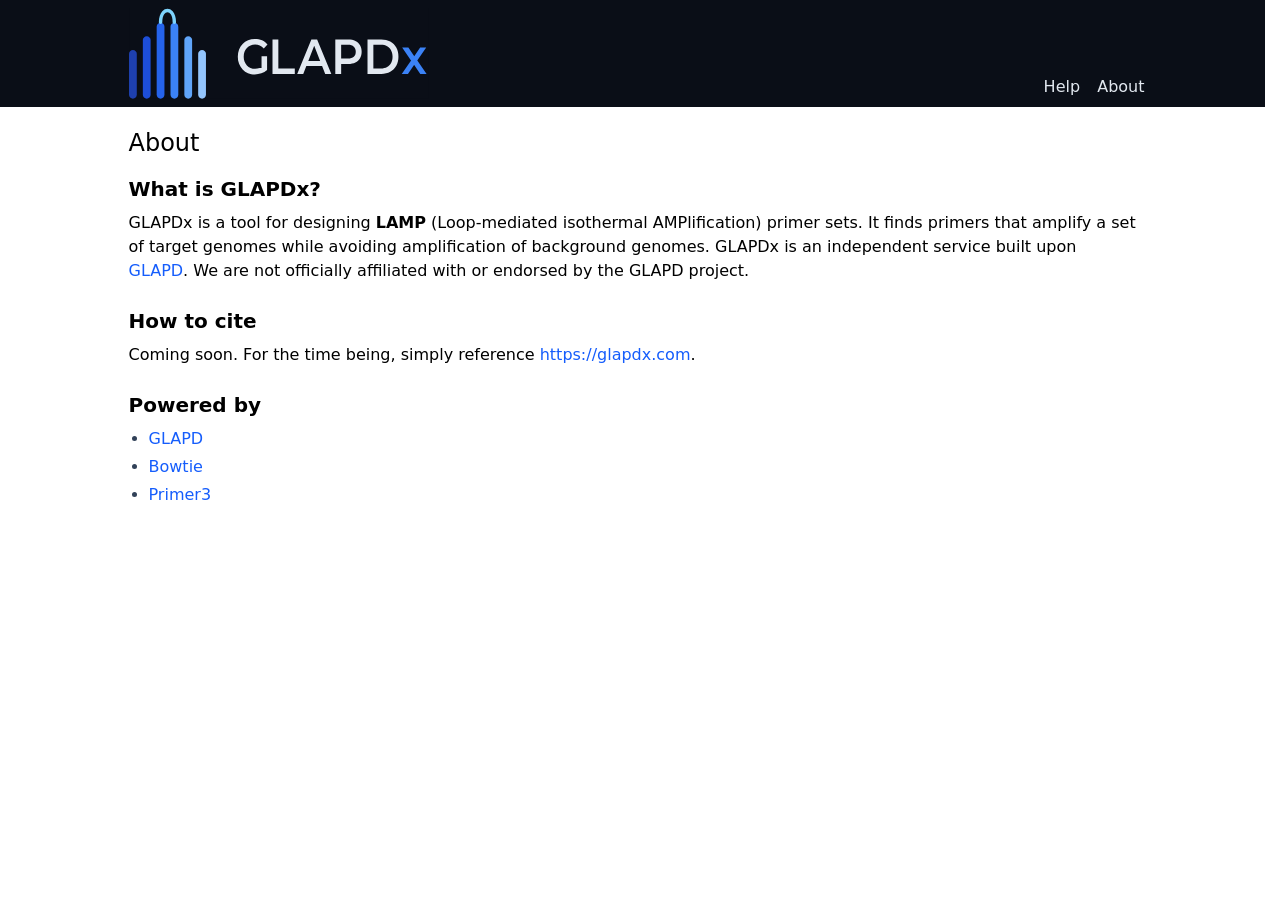
==== about/index.html @ 03a79ee1 "Update" ====
<!doctype html>
<html lang="en">
    <head>
        <title>GLAPDx</title>
        <meta charset="utf-8" />
        <link rel="icon" href="../favicon.svg" type="image/svg+xml" />
        <meta name="viewport" content="width=device-width, initial-scale=1" />
        <link href="../_app/immutable/entry/start.AS2qALRn.js" rel="modulepreload">
		<link href="../_app/immutable/chunks/D5ZZot6w.js" rel="modulepreload">
		<link href="../_app/immutable/chunks/Dn3rSLsj.js" rel="modulepreload">
		<link href="../_app/immutable/entry/app.fi0x0Rt_.js" rel="modulepreload">
		<link href="../_app/immutable/chunks/CHncfsjL.js" rel="modulepreload">
		<link href="../_app/immutable/chunks/D1hYfEew.js" rel="modulepreload">
		<link href="../_app/immutable/nodes/0.C8TP_7R5.js" rel="modulepreload">
		<link href="../_app/immutable/chunks/DZz2CIcT.js" rel="modulepreload">
		<link href="../_app/immutable/nodes/3.8y_vcL41.js" rel="modulepreload">
		<link href="../_app/immutable/chunks/B4yLYE9n.js" rel="modulepreload">
		
		<link href="../_app/immutable/assets/0.tGfI-0QZ.css" rel="stylesheet">
    </head>
    <body data-sveltekit-preload-data="hover">
        <div style="display: contents"><!--[--><!--[0--><!--[--><div class="bg-logo-bg text-logo-text p-2"><div class="m-auto flex max-w-5xl items-end"><a href="../" class="ml-2 flex-1 text-3xl"><img src="/logo.svg" alt="GLAPDx logo" width="300"/></a> <a href="../help" class="flex-none pr-3 hover:underline">Help</a>   <a href="../about" class="flex-none hover:underline">About</a></div></div> <div class="m-auto max-w-5xl p-2"><!--[--><h2 class="mb-4 pt-3 text-2xl">About</h2> <div class="prose max-w-none space-y-6"><section><h3 class="mb-2 text-xl font-semibold">What is GLAPDx?</h3> <p>GLAPDx is a tool for designing <strong>LAMP</strong> (Loop-mediated isothermal AMPlification) primer sets.
            It finds primers that amplify a set of target genomes while avoiding amplification of background genomes.
            GLAPDx is an independent service built upon <a href="https://cgm.sjtu.edu.cn/GLAPD/" class="text-blue-600 hover:underline" target="_blank" rel="noopener noreferrer">GLAPD</a>. We are not officially affiliated with or endorsed by the GLAPD project.</p></section> <section><h3 class="mb-2 text-xl font-semibold">How to cite</h3> <p>Coming soon. For the time being, simply reference <a href="https://glapdx.com" class="text-blue-600 hover:underline">https://glapdx.com</a>.</p></section> <section><h3 class="mb-2 text-xl font-semibold">Powered by</h3> <ul class="mt-2 list-disc space-y-1 pl-5 text-slate-700"><li><a href="https://cgm.sjtu.edu.cn/GLAPD/" class="text-blue-600 hover:underline" target="_blank" rel="noopener noreferrer">GLAPD</a></li> <li><a href="https://bowtie-bio.sourceforge.net" class="text-blue-600 hover:underline" target="_blank" rel="noopener noreferrer">Bowtie</a></li> <li><a href="https://primer3.org" class="text-blue-600 hover:underline" target="_blank" rel="noopener noreferrer">Primer3</a></li></ul></section></div><!--]--><!----></div><!--]--><!--]--> <!--[-1--><!--]--><!--]-->
			
			<script>
				{
					__sveltekit_1rs4zjs = {
						base: new URL("..", location).pathname.slice(0, -1)
					};

					const element = document.currentScript.parentElement;

					Promise.all([
						import("../_app/immutable/entry/start.AS2qALRn.js"),
						import("../_app/immutable/entry/app.fi0x0Rt_.js")
					]).then(([kit, app]) => {
						kit.start(app, element, {
							node_ids: [0, 3],
							data: [null,null],
							form: null,
							error: null
						});
					});
				}
			</script>
		</div>
    </body>
</html>
---- _app/immutable/assets/0.tGfI-0QZ.css ----
/*! tailwindcss v4.3.0 | MIT License | https://tailwindcss.com */
@layer properties{@supports (((-webkit-hyphens:none)) and (not (margin-trim:inline))) or ((-moz-orient:inline) and (not (color:rgb(from red r g b)))){*,:before,:after,::backdrop{--tw-rotate-x:initial;--tw-rotate-y:initial;--tw-rotate-z:initial;--tw-skew-x:initial;--tw-skew-y:initial;--tw-space-y-reverse:0;--tw-divide-y-reverse:0;--tw-border-style:solid;--tw-leading:initial;--tw-font-weight:initial;--tw-tracking:initial;--tw-ordinal:initial;--tw-slashed-zero:initial;--tw-numeric-figure:initial;--tw-numeric-spacing:initial;--tw-numeric-fraction:initial;--tw-shadow:0 0 #0000;--tw-shadow-color:initial;--tw-shadow-alpha:100%;--tw-inset-shadow:0 0 #0000;--tw-inset-shadow-color:initial;--tw-inset-shadow-alpha:100%;--tw-ring-color:initial;--tw-ring-shadow:0 0 #0000;--tw-inset-ring-color:initial;--tw-inset-ring-shadow:0 0 #0000;--tw-ring-inset:initial;--tw-ring-offset-width:0px;--tw-ring-offset-color:#fff;--tw-ring-offset-shadow:0 0 #0000;--tw-blur:initial;--tw-brightness:initial;--tw-contrast:initial;--tw-grayscale:initial;--tw-hue-rotate:initial;--tw-invert:initial;--tw-opacity:initial;--tw-saturate:initial;--tw-sepia:initial;--tw-drop-shadow:initial;--tw-drop-shadow-color:initial;--tw-drop-shadow-alpha:100%;--tw-drop-shadow-size:initial;--tw-duration:initial}}}@layer theme{:root,:host{--font-sans:ui-sans-serif, system-ui, sans-serif, "Apple Color Emoji", "Segoe UI Emoji", "Segoe UI Symbol", "Noto Color Emoji";--font-mono:ui-monospace, SFMono-Regular, Menlo, Monaco, Consolas, "Liberation Mono", "Courier New", monospace;--color-red-50:oklch(97.1% .013 17.38);--color-red-200:oklch(88.5% .062 18.334);--color-red-300:oklch(80.8% .114 19.571);--color-red-400:oklch(70.4% .191 22.216);--color-red-500:oklch(63.7% .237 25.331);--color-red-600:oklch(57.7% .245 27.325);--color-red-700:oklch(50.5% .213 27.518);--color-red-800:oklch(44.4% .177 26.899);--color-amber-600:oklch(66.6% .179 58.318);--color-amber-700:oklch(55.5% .163 48.998);--color-yellow-50:oklch(98.7% .026 102.212);--color-yellow-200:oklch(94.5% .129 101.54);--color-yellow-300:oklch(90.5% .182 98.111);--color-yellow-500:oklch(79.5% .184 86.047);--color-yellow-600:oklch(68.1% .162 75.834);--color-yellow-700:oklch(55.4% .135 66.442);--color-yellow-800:oklch(47.6% .114 61.907);--color-blue-500:oklch(62.3% .214 259.815);--color-blue-600:oklch(54.6% .245 262.881);--color-blue-700:oklch(48.8% .243 264.376);--color-slate-50:oklch(98.4% .003 247.858);--color-slate-100:oklch(96.8% .007 247.896);--color-slate-200:oklch(92.9% .013 255.508);--color-slate-300:oklch(86.9% .022 252.894);--color-slate-400:oklch(70.4% .04 256.788);--color-slate-500:oklch(55.4% .046 257.417);--color-slate-600:oklch(44.6% .043 257.281);--color-slate-700:oklch(37.2% .044 257.287);--color-slate-800:oklch(27.9% .041 260.031);--color-black:#000;--color-white:#fff;--spacing:.25rem;--container-md:28rem;--container-2xl:42rem;--container-5xl:64rem;--text-xs:.75rem;--text-xs--line-height:calc(1 / .75);--text-sm:.875rem;--text-sm--line-height:calc(1.25 / .875);--text-lg:1.125rem;--text-lg--line-height:calc(1.75 / 1.125);--text-xl:1.25rem;--text-xl--line-height:calc(1.75 / 1.25);--text-2xl:1.5rem;--text-2xl--line-height:calc(2 / 1.5);--text-3xl:1.875rem;--text-3xl--line-height:calc(2.25 / 1.875);--font-weight-normal:400;--font-weight-medium:500;--font-weight-semibold:600;--tracking-wider:.05em;--leading-relaxed:1.625;--radius-sm:.25rem;--radius-lg:.5rem;--animate-spin:spin 1s linear infinite;--default-transition-duration:.15s;--default-transition-timing-function:cubic-bezier(.4, 0, .2, 1);--default-font-family:var(--font-sans);--default-mono-font-family:var(--font-mono);--color-logo-bg:#0a0e17;--color-logo-text:#e2e8f0}}@layer base{*,:after,:before,::backdrop{box-sizing:border-box;border:0 solid;margin:0;padding:0}::file-selector-button{box-sizing:border-box;border:0 solid;margin:0;padding:0}html,:host{-webkit-text-size-adjust:100%;tab-size:4;line-height:1.5;font-family:var(--default-font-family,ui-sans-serif, system-ui, sans-serif, "Apple Color Emoji", "Segoe UI Emoji", "Segoe UI Symbol", "Noto Color Emoji");font-feature-settings:var(--default-font-feature-settings,normal);font-variation-settings:var(--default-font-variation-settings,normal);-webkit-tap-highlight-color:transparent}hr{height:0;color:inherit;border-top-width:1px}abbr:where([title]){-webkit-text-decoration:underline dotted;text-decoration:underline dotted}h1,h2,h3,h4,h5,h6{font-size:inherit;font-weight:inherit}a{color:inherit;-webkit-text-decoration:inherit;-webkit-text-decoration:inherit;-webkit-text-decoration:inherit;-webkit-text-decoration:inherit;text-decoration:inherit}b,strong{font-weight:bolder}code,kbd,samp,pre{font-family:var(--default-mono-font-family,ui-monospace, SFMono-Regular, Menlo, Monaco, Consolas, "Liberation Mono", "Courier New", monospace);font-feature-settings:var(--default-mono-font-feature-settings,normal);font-variation-settings:var(--default-mono-font-variation-settings,normal);font-size:1em}small{font-size:80%}sub,sup{vertical-align:baseline;font-size:75%;line-height:0;position:relative}sub{bottom:-.25em}sup{top:-.5em}table{text-indent:0;border-color:inherit;border-collapse:collapse}:-moz-focusring{outline:auto}progress{vertical-align:baseline}summary{display:list-item}ol,ul,menu{list-style:none}img,svg,video,canvas,audio,iframe,embed,object{vertical-align:middle;display:block}img,video{max-width:100%;height:auto}button,input,select,optgroup,textarea{font:inherit;font-feature-settings:inherit;font-variation-settings:inherit;letter-spacing:inherit;color:inherit;opacity:1;background-color:#0000;border-radius:0}::file-selector-button{font:inherit;font-feature-settings:inherit;font-variation-settings:inherit;letter-spacing:inherit;color:inherit;opacity:1;background-color:#0000;border-radius:0}:where(select:is([multiple],[size])) optgroup{font-weight:bolder}:where(select:is([multiple],[size])) optgroup option{padding-inline-start:20px}::file-selector-button{margin-inline-end:4px}::placeholder{opacity:1}@supports (not ((-webkit-appearance:-apple-pay-button))) or (contain-intrinsic-size:1px){::placeholder{color:currentColor}@supports (color:color-mix(in lab, red, red)){::placeholder{color:color-mix(in oklab, currentcolor 50%, transparent)}}}textarea{resize:vertical}::-webkit-search-decoration{-webkit-appearance:none}::-webkit-date-and-time-value{min-height:1lh;text-align:inherit}::-webkit-datetime-edit{display:inline-flex}::-webkit-datetime-edit-fields-wrapper{padding:0}::-webkit-datetime-edit{padding-block:0}::-webkit-datetime-edit-year-field{padding-block:0}::-webkit-datetime-edit-month-field{padding-block:0}::-webkit-datetime-edit-day-field{padding-block:0}::-webkit-datetime-edit-hour-field{padding-block:0}::-webkit-datetime-edit-minute-field{padding-block:0}::-webkit-datetime-edit-second-field{padding-block:0}::-webkit-datetime-edit-millisecond-field{padding-block:0}::-webkit-datetime-edit-meridiem-field{padding-block:0}::-webkit-calendar-picker-indicator{line-height:1}:-moz-ui-invalid{box-shadow:none}button,input:where([type=button],[type=reset],[type=submit]){appearance:button}::file-selector-button{appearance:button}::-webkit-inner-spin-button{height:auto}::-webkit-outer-spin-button{height:auto}[hidden]:where(:not([hidden=until-found])){display:none!important}}@layer components;@layer utilities{.pointer-events-auto{pointer-events:auto}.pointer-events-none{pointer-events:none}.collapse{visibility:collapse}.visible{visibility:visible}.absolute{position:absolute}.fixed{position:fixed}.relative{position:relative}.static{position:static}.sticky{position:sticky}.inset-0{inset:calc(var(--spacing) * 0)}.top-full{top:100%}.right-0{right:calc(var(--spacing) * 0)}.bottom-full{bottom:100%}.left-0{left:calc(var(--spacing) * 0)}.isolate{isolation:isolate}.z-2{z-index:2}.z-9{z-index:9}.z-40{z-index:40}.z-50{z-index:50}.col-span-full{grid-column:1/-1}.container{width:100%}@media (width>=40rem){.container{max-width:40rem}}@media (width>=48rem){.container{max-width:48rem}}@media (width>=64rem){.container{max-width:64rem}}@media (width>=80rem){.container{max-width:80rem}}@media (width>=96rem){.container{max-width:96rem}}.m-2{margin:calc(var(--spacing) * 2)}.m-5{margin:calc(var(--spacing) * 5)}.m-auto{margin:auto}.my-1{margin-block:calc(var(--spacing) * 1)}.mt-0\.5{margin-top:calc(var(--spacing) * .5)}.mt-1{margin-top:calc(var(--spacing) * 1)}.mt-2{margin-top:calc(var(--spacing) * 2)}.mt-3{margin-top:calc(var(--spacing) * 3)}.mt-4{margin-top:calc(var(--spacing) * 4)}.mt-5{margin-top:calc(var(--spacing) * 5)}.mr-1{margin-right:calc(var(--spacing) * 1)}.mr-3{margin-right:calc(var(--spacing) * 3)}.mb-1{margin-bottom:calc(var(--spacing) * 1)}.mb-2{margin-bottom:calc(var(--spacing) * 2)}.mb-3{margin-bottom:calc(var(--spacing) * 3)}.mb-4{margin-bottom:calc(var(--spacing) * 4)}.ml-0\.5{margin-left:calc(var(--spacing) * .5)}.ml-2{margin-left:calc(var(--spacing) * 2)}.block{display:block}.contents{display:contents}.flex{display:flex}.hidden{display:none}.inline{display:inline}.inline-flex{display:inline-flex}.table{display:table}.aspect-square{aspect-ratio:1}.h-2{height:calc(var(--spacing) * 2)}.h-4{height:calc(var(--spacing) * 4)}.h-full{height:100%}.max-h-80{max-height:calc(var(--spacing) * 80)}.max-h-100{max-height:calc(var(--spacing) * 100)}.max-h-full{max-height:100%}.w-0{width:calc(var(--spacing) * 0)}.w-2{width:calc(var(--spacing) * 2)}.w-7{width:calc(var(--spacing) * 7)}.w-8{width:calc(var(--spacing) * 8)}.w-12{width:calc(var(--spacing) * 12)}.w-56{width:calc(var(--spacing) * 56)}.w-72{width:calc(var(--spacing) * 72)}.w-full{width:100%}.w-max{width:max-content}.max-w-2xl{max-width:var(--container-2xl)}.max-w-5xl{max-width:var(--container-5xl)}.max-w-\[min\(32rem\,96vw\)\]{max-width:min(32rem,96vw)}.max-w-md{max-width:var(--container-md)}.max-w-none{max-width:none}.min-w-0{min-width:calc(var(--spacing) * 0)}.min-w-20{min-width:calc(var(--spacing) * 20)}.min-w-28{min-width:calc(var(--spacing) * 28)}.flex-1{flex:1}.flex-none{flex:none}.shrink-0{flex-shrink:0}.grow{flex-grow:1}.transform{transform:var(--tw-rotate-x,) var(--tw-rotate-y,) var(--tw-rotate-z,) var(--tw-skew-x,) var(--tw-skew-y,)}.animate-spin{animation:var(--animate-spin)}.cursor-not-allowed{cursor:not-allowed}.cursor-pointer{cursor:pointer}.resize{resize:both}.list-disc{list-style-type:disc}.flex-col{flex-direction:column}.flex-wrap{flex-wrap:wrap}.items-baseline{align-items:baseline}.items-center{align-items:center}.items-end{align-items:flex-end}.justify-between{justify-content:space-between}.justify-center{justify-content:center}.justify-end{justify-content:flex-end}.justify-start{justify-content:flex-start}.gap-0\.5{gap:calc(var(--spacing) * .5)}.gap-1{gap:calc(var(--spacing) * 1)}.gap-2{gap:calc(var(--spacing) * 2)}.gap-3{gap:calc(var(--spacing) * 3)}:where(.space-y-1>:not(:last-child)){--tw-space-y-reverse:0;margin-block-start:calc(calc(var(--spacing) * 1) * var(--tw-space-y-reverse));margin-block-end:calc(calc(var(--spacing) * 1) * calc(1 - var(--tw-space-y-reverse)))}:where(.space-y-2>:not(:last-child)){--tw-space-y-reverse:0;margin-block-start:calc(calc(var(--spacing) * 2) * var(--tw-space-y-reverse));margin-block-end:calc(calc(var(--spacing) * 2) * calc(1 - var(--tw-space-y-reverse)))}:where(.space-y-3>:not(:last-child)){--tw-space-y-reverse:0;margin-block-start:calc(calc(var(--spacing) * 3) * var(--tw-space-y-reverse));margin-block-end:calc(calc(var(--spacing) * 3) * calc(1 - var(--tw-space-y-reverse)))}:where(.space-y-4>:not(:last-child)){--tw-space-y-reverse:0;margin-block-start:calc(calc(var(--spacing) * 4) * var(--tw-space-y-reverse));margin-block-end:calc(calc(var(--spacing) * 4) * calc(1 - var(--tw-space-y-reverse)))}:where(.space-y-6>:not(:last-child)){--tw-space-y-reverse:0;margin-block-start:calc(calc(var(--spacing) * 6) * var(--tw-space-y-reverse));margin-block-end:calc(calc(var(--spacing) * 6) * calc(1 - var(--tw-space-y-reverse)))}:where(.divide-y>:not(:last-child)){--tw-divide-y-reverse:0;border-bottom-style:var(--tw-border-style);border-top-style:var(--tw-border-style);border-top-width:calc(1px * var(--tw-divide-y-reverse));border-bottom-width:calc(1px * calc(1 - var(--tw-divide-y-reverse)))}:where(.divide-red-200>:not(:last-child)){border-color:var(--color-red-200)}:where(.divide-yellow-200>:not(:last-child)){border-color:var(--color-yellow-200)}.self-stretch{align-self:stretch}.truncate{text-overflow:ellipsis;white-space:nowrap;overflow:hidden}.overflow-auto{overflow:auto}.overflow-hidden{overflow:hidden}.overscroll-contain{overscroll-behavior:contain}.rounded{border-radius:.25rem}.rounded-full{border-radius:3.40282e38px}.rounded-lg{border-radius:var(--radius-lg)}.rounded-sm{border-radius:var(--radius-sm)}.rounded-l-none{border-top-left-radius:0;border-bottom-left-radius:0}.rounded-r-none{border-top-right-radius:0;border-bottom-right-radius:0}.border{border-style:var(--tw-border-style);border-width:1px}.border-t{border-top-style:var(--tw-border-style);border-top-width:1px}.border-b{border-bottom-style:var(--tw-border-style);border-bottom-width:1px}.border-l-0{border-left-style:var(--tw-border-style);border-left-width:0}.border-red-300{border-color:var(--color-red-300)}.border-slate-100{border-color:var(--color-slate-100)}.border-slate-200{border-color:var(--color-slate-200)}.border-slate-300{border-color:var(--color-slate-300)}.border-yellow-300{border-color:var(--color-yellow-300)}.bg-black\/40{background-color:#0006}@supports (color:color-mix(in lab, red, red)){.bg-black\/40{background-color:color-mix(in oklab, var(--color-black) 40%, transparent)}}.bg-blue-500{background-color:var(--color-blue-500)}.bg-blue-600{background-color:var(--color-blue-600)}.bg-logo-bg{background-color:var(--color-logo-bg)}.bg-red-50{background-color:var(--color-red-50)}.bg-slate-50{background-color:var(--color-slate-50)}.bg-slate-100{background-color:var(--color-slate-100)}.bg-slate-200{background-color:var(--color-slate-200)}.bg-slate-300{background-color:var(--color-slate-300)}.bg-white{background-color:var(--color-white)}.bg-yellow-50{background-color:var(--color-yellow-50)}.stroke-red-500{stroke:var(--color-red-500)}.stroke-slate-400{stroke:var(--color-slate-400)}.stroke-slate-500{stroke:var(--color-slate-500)}.stroke-slate-600{stroke:var(--color-slate-600)}.stroke-yellow-500{stroke:var(--color-yellow-500)}.p-0{padding:calc(var(--spacing) * 0)}.p-1{padding:calc(var(--spacing) * 1)}.p-1\.5{padding:calc(var(--spacing) * 1.5)}.p-2{padding:calc(var(--spacing) * 2)}.p-3{padding:calc(var(--spacing) * 3)}.p-4{padding:calc(var(--spacing) * 4)}.p-5{padding:calc(var(--spacing) * 5)}.p-6{padding:calc(var(--spacing) * 6)}.px-1{padding-inline:calc(var(--spacing) * 1)}.px-1\.5{padding-inline:calc(var(--spacing) * 1.5)}.px-2{padding-inline:calc(var(--spacing) * 2)}.px-3{padding-inline:calc(var(--spacing) * 3)}.px-4{padding-inline:calc(var(--spacing) * 4)}.px-6{padding-inline:calc(var(--spacing) * 6)}.py-0\.5{padding-block:calc(var(--spacing) * .5)}.py-1{padding-block:calc(var(--spacing) * 1)}.py-1\.5{padding-block:calc(var(--spacing) * 1.5)}.py-2{padding-block:calc(var(--spacing) * 2)}.py-2\.5{padding-block:calc(var(--spacing) * 2.5)}.py-3{padding-block:calc(var(--spacing) * 3)}.py-4{padding-block:calc(var(--spacing) * 4)}.pt-1{padding-top:calc(var(--spacing) * 1)}.pt-3{padding-top:calc(var(--spacing) * 3)}.pt-4{padding-top:calc(var(--spacing) * 4)}.pr-1{padding-right:calc(var(--spacing) * 1)}.pr-3{padding-right:calc(var(--spacing) * 3)}.pb-1{padding-bottom:calc(var(--spacing) * 1)}.pl-5{padding-left:calc(var(--spacing) * 5)}.pl-6{padding-left:calc(var(--spacing) * 6)}.pl-9{padding-left:calc(var(--spacing) * 9)}.text-left{text-align:left}.align-middle{vertical-align:middle}.font-mono{font-family:var(--font-mono)}.text-2xl{font-size:var(--text-2xl);line-height:var(--tw-leading,var(--text-2xl--line-height))}.text-3xl{font-size:var(--text-3xl);line-height:var(--tw-leading,var(--text-3xl--line-height))}.text-lg{font-size:var(--text-lg);line-height:var(--tw-leading,var(--text-lg--line-height))}.text-sm{font-size:var(--text-sm);line-height:var(--tw-leading,var(--text-sm--line-height))}.text-xl{font-size:var(--text-xl);line-height:var(--tw-leading,var(--text-xl--line-height))}.text-xs{font-size:var(--text-xs);line-height:var(--tw-leading,var(--text-xs--line-height))}.leading-relaxed{--tw-leading:var(--leading-relaxed);line-height:var(--leading-relaxed)}.font-medium{--tw-font-weight:var(--font-weight-medium);font-weight:var(--font-weight-medium)}.font-normal{--tw-font-weight:var(--font-weight-normal);font-weight:var(--font-weight-normal)}.font-semibold{--tw-font-weight:var(--font-weight-semibold);font-weight:var(--font-weight-semibold)}.tracking-wider{--tw-tracking:var(--tracking-wider);letter-spacing:var(--tracking-wider)}.break-all{word-break:break-all}.text-amber-600{color:var(--color-amber-600)}.text-amber-700{color:var(--color-amber-700)}.text-blue-600{color:var(--color-blue-600)}.text-logo-text{color:var(--color-logo-text)}.text-red-400{color:var(--color-red-400)}.text-red-700{color:var(--color-red-700)}.text-red-800{color:var(--color-red-800)}.text-slate-300{color:var(--color-slate-300)}.text-slate-400{color:var(--color-slate-400)}.text-slate-500{color:var(--color-slate-500)}.text-slate-600{color:var(--color-slate-600)}.text-slate-700{color:var(--color-slate-700)}.text-slate-800{color:var(--color-slate-800)}.text-white{color:var(--color-white)}.text-yellow-500{color:var(--color-yellow-500)}.text-yellow-700{color:var(--color-yellow-700)}.text-yellow-800{color:var(--color-yellow-800)}.lowercase{text-transform:lowercase}.uppercase{text-transform:uppercase}.italic{font-style:italic}.ordinal{--tw-ordinal:ordinal;font-variant-numeric:var(--tw-ordinal,) var(--tw-slashed-zero,) var(--tw-numeric-figure,) var(--tw-numeric-spacing,) var(--tw-numeric-fraction,)}.tabular-nums{--tw-numeric-spacing:tabular-nums;font-variant-numeric:var(--tw-ordinal,) var(--tw-slashed-zero,) var(--tw-numeric-figure,) var(--tw-numeric-spacing,) var(--tw-numeric-fraction,)}.underline{text-decoration-line:underline}.opacity-0{opacity:0}.opacity-100{opacity:1}.shadow{--tw-shadow:0 1px 3px 0 var(--tw-shadow-color,#0000001a), 0 1px 2px -1px var(--tw-shadow-color,#0000001a);box-shadow:var(--tw-inset-shadow), var(--tw-inset-ring-shadow), var(--tw-ring-offset-shadow), var(--tw-ring-shadow), var(--tw-shadow)}.shadow-lg{--tw-shadow:0 10px 15px -3px var(--tw-shadow-color,#0000001a), 0 4px 6px -4px var(--tw-shadow-color,#0000001a);box-shadow:var(--tw-inset-shadow), var(--tw-inset-ring-shadow), var(--tw-ring-offset-shadow), var(--tw-ring-shadow), var(--tw-shadow)}.shadow-xl{--tw-shadow:0 20px 25px -5px var(--tw-shadow-color,#0000001a), 0 8px 10px -6px var(--tw-shadow-color,#0000001a);box-shadow:var(--tw-inset-shadow), var(--tw-inset-ring-shadow), var(--tw-ring-offset-shadow), var(--tw-ring-shadow), var(--tw-shadow)}.invert{--tw-invert:invert(100%);filter:var(--tw-blur,) var(--tw-brightness,) var(--tw-contrast,) var(--tw-grayscale,) var(--tw-hue-rotate,) var(--tw-invert,) var(--tw-saturate,) var(--tw-sepia,) var(--tw-drop-shadow,)}.filter{filter:var(--tw-blur,) var(--tw-brightness,) var(--tw-contrast,) var(--tw-grayscale,) var(--tw-hue-rotate,) var(--tw-invert,) var(--tw-saturate,) var(--tw-sepia,) var(--tw-drop-shadow,)}.transition{transition-property:color,background-color,border-color,outline-color,text-decoration-color,fill,stroke,--tw-gradient-from,--tw-gradient-via,--tw-gradient-to,opacity,box-shadow,transform,translate,scale,rotate,filter,-webkit-backdrop-filter,backdrop-filter,display,content-visibility,overlay,pointer-events;transition-timing-function:var(--tw-ease,var(--default-transition-timing-function));transition-duration:var(--tw-duration,var(--default-transition-duration))}.transition-\[width\]{transition-property:width;transition-timing-function:var(--tw-ease,var(--default-transition-timing-function));transition-duration:var(--tw-duration,var(--default-transition-duration))}.transition-colors{transition-property:color,background-color,border-color,outline-color,text-decoration-color,fill,stroke,--tw-gradient-from,--tw-gradient-via,--tw-gradient-to;transition-timing-function:var(--tw-ease,var(--default-transition-timing-function));transition-duration:var(--tw-duration,var(--default-transition-duration))}.transition-opacity{transition-property:opacity;transition-timing-function:var(--tw-ease,var(--default-transition-timing-function));transition-duration:var(--tw-duration,var(--default-transition-duration))}.duration-150{--tw-duration:.15s;transition-duration:.15s}.duration-300{--tw-duration:.3s;transition-duration:.3s}.select-none{-webkit-user-select:none;user-select:none}@media (hover:hover){.group-hover\:border-slate-500:is(:where(.group):hover *){border-color:var(--color-slate-500)}.group-hover\/help\:pointer-events-auto:is(:where(.group\/help):hover *){pointer-events:auto}.group-hover\/help\:stroke-slate-600:is(:where(.group\/help):hover *){stroke:var(--color-slate-600)}.group-hover\/help\:opacity-100:is(:where(.group\/help):hover *){opacity:1}}.backdrop\:bg-black\/20::backdrop{background-color:#0003}@supports (color:color-mix(in lab, red, red)){.backdrop\:bg-black\/20::backdrop{background-color:color-mix(in oklab, var(--color-black) 20%, transparent)}}.last\:border-0:last-child{border-style:var(--tw-border-style);border-width:0}@media (hover:hover){.hover\:border-slate-400:hover{border-color:var(--color-slate-400)}.hover\:border-slate-500:hover{border-color:var(--color-slate-500)}.hover\:bg-blue-700:hover{background-color:var(--color-blue-700)}.hover\:bg-slate-50:hover{background-color:var(--color-slate-50)}.hover\:bg-slate-100:hover{background-color:var(--color-slate-100)}.hover\:stroke-red-600:hover{stroke:var(--color-red-600)}.hover\:stroke-slate-700:hover{stroke:var(--color-slate-700)}.hover\:stroke-yellow-600:hover{stroke:var(--color-yellow-600)}.hover\:text-slate-700:hover{color:var(--color-slate-700)}.hover\:text-slate-800:hover{color:var(--color-slate-800)}.hover\:no-underline:hover{text-decoration-line:none}.hover\:underline:hover{text-decoration-line:underline}}@media (width>=40rem){.sm\:mt-0{margin-top:calc(var(--spacing) * 0)}.sm\:grid{display:grid}.sm\:grid-cols-\[auto_1fr\]{grid-template-columns:auto 1fr}.sm\:gap-x-6{column-gap:calc(var(--spacing) * 6)}.sm\:gap-y-1\.5{row-gap:calc(var(--spacing) * 1.5)}.sm\:text-sm{font-size:var(--text-sm);line-height:var(--tw-leading,var(--text-sm--line-height))}.sm\:text-slate-500{color:var(--color-slate-500)}}}html{scrollbar-gutter:stable}dialog[open]{max-height:90vh;overflow:auto;width:80rem!important;margin:0!important;position:fixed!important;top:50%!important;left:50%!important;transform:translate(-50%,-50%)!important}dialog::backdrop{background:#0006}@property --tw-rotate-x{syntax:"*";inherits:false}@property --tw-rotate-y{syntax:"*";inherits:false}@property --tw-rotate-z{syntax:"*";inherits:false}@property --tw-skew-x{syntax:"*";inherits:false}@property --tw-skew-y{syntax:"*";inherits:false}@property --tw-space-y-reverse{syntax:"*";inherits:false;initial-value:0}@property --tw-divide-y-reverse{syntax:"*";inherits:false;initial-value:0}@property --tw-border-style{syntax:"*";inherits:false;initial-value:solid}@property --tw-leading{syntax:"*";inherits:false}@property --tw-font-weight{syntax:"*";inherits:false}@property --tw-tracking{syntax:"*";inherits:false}@property --tw-ordinal{syntax:"*";inherits:false}@property --tw-slashed-zero{syntax:"*";inherits:false}@property --tw-numeric-figure{syntax:"*";inherits:false}@property --tw-numeric-spacing{syntax:"*";inherits:false}@property --tw-numeric-fraction{syntax:"*";inherits:false}@property --tw-shadow{syntax:"*";inherits:false;initial-value:0 0 #0000}@property --tw-shadow-color{syntax:"*";inherits:false}@property --tw-shadow-alpha{syntax:"<percentage>";inherits:false;initial-value:100%}@property --tw-inset-shadow{syntax:"*";inherits:false;initial-value:0 0 #0000}@property --tw-inset-shadow-color{syntax:"*";inherits:false}@property --tw-inset-shadow-alpha{syntax:"<percentage>";inherits:false;initial-value:100%}@property --tw-ring-color{syntax:"*";inherits:false}@property --tw-ring-shadow{syntax:"*";inherits:false;initial-value:0 0 #0000}@property --tw-inset-ring-color{syntax:"*";inherits:false}@property --tw-inset-ring-shadow{syntax:"*";inherits:false;initial-value:0 0 #0000}@property --tw-ring-inset{syntax:"*";inherits:false}@property --tw-ring-offset-width{syntax:"<length>";inherits:false;initial-value:0}@property --tw-ring-offset-color{syntax:"*";inherits:false;initial-value:#fff}@property --tw-ring-offset-shadow{syntax:"*";inherits:false;initial-value:0 0 #0000}@property --tw-blur{syntax:"*";inherits:false}@property --tw-brightness{syntax:"*";inherits:false}@property --tw-contrast{syntax:"*";inherits:false}@property --tw-grayscale{syntax:"*";inherits:false}@property --tw-hue-rotate{syntax:"*";inherits:false}@property --tw-invert{syntax:"*";inherits:false}@property --tw-opacity{syntax:"*";inherits:false}@property --tw-saturate{syntax:"*";inherits:false}@property --tw-sepia{syntax:"*";inherits:false}@property --tw-drop-shadow{syntax:"*";inherits:false}@property --tw-drop-shadow-color{syntax:"*";inherits:false}@property --tw-drop-shadow-alpha{syntax:"<percentage>";inherits:false;initial-value:100%}@property --tw-drop-shadow-size{syntax:"*";inherits:false}@property --tw-duration{syntax:"*";inherits:false}@keyframes spin{to{transform:rotate(360deg)}}
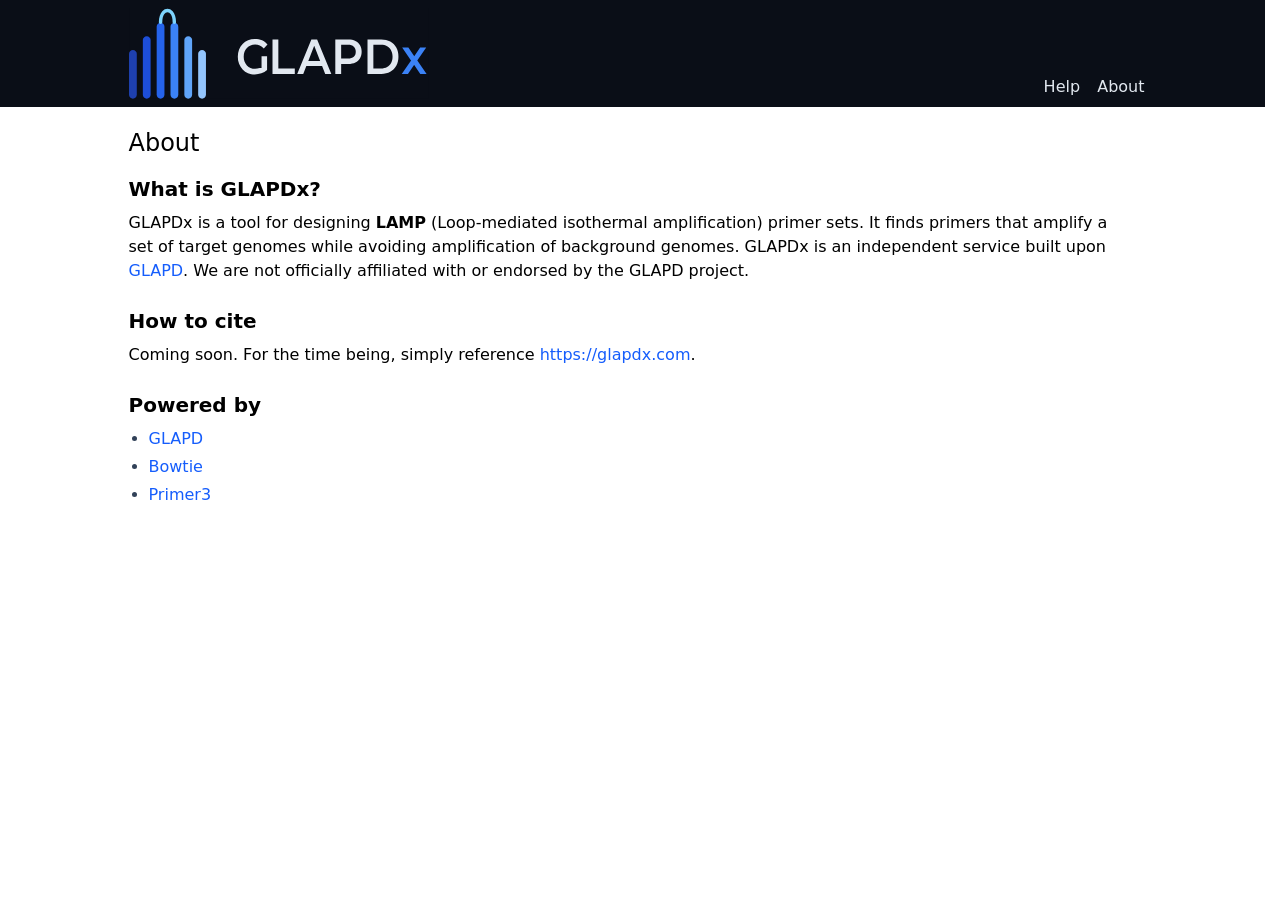
==== commit 927e0076: "Update" ====
--- a/about/index.html
+++ b/about/index.html
@@ -5,35 +5,35 @@
         <meta charset="utf-8" />
         <link rel="icon" href="../favicon.svg" type="image/svg+xml" />
         <meta name="viewport" content="width=device-width, initial-scale=1" />
-        <link href="../_app/immutable/entry/start.AS2qALRn.js" rel="modulepreload">
-		<link href="../_app/immutable/chunks/D5ZZot6w.js" rel="modulepreload">
+        <link href="../_app/immutable/entry/start.BYrtL1Kh.js" rel="modulepreload">
+		<link href="../_app/immutable/chunks/fAte4NdS.js" rel="modulepreload">
 		<link href="../_app/immutable/chunks/Dn3rSLsj.js" rel="modulepreload">
-		<link href="../_app/immutable/entry/app.fi0x0Rt_.js" rel="modulepreload">
+		<link href="../_app/immutable/entry/app.Cp1Gu6zU.js" rel="modulepreload">
 		<link href="../_app/immutable/chunks/CHncfsjL.js" rel="modulepreload">
 		<link href="../_app/immutable/chunks/D1hYfEew.js" rel="modulepreload">
-		<link href="../_app/immutable/nodes/0.C8TP_7R5.js" rel="modulepreload">
-		<link href="../_app/immutable/chunks/DZz2CIcT.js" rel="modulepreload">
-		<link href="../_app/immutable/nodes/3.8y_vcL41.js" rel="modulepreload">
+		<link href="../_app/immutable/nodes/0.Csl0JS6s.js" rel="modulepreload">
+		<link href="../_app/immutable/chunks/DWitbDFZ.js" rel="modulepreload">
+		<link href="../_app/immutable/nodes/3.CsqMHHro.js" rel="modulepreload">
 		<link href="../_app/immutable/chunks/B4yLYE9n.js" rel="modulepreload">
 		
-		<link href="../_app/immutable/assets/0.tGfI-0QZ.css" rel="stylesheet">
+		<link href="../_app/immutable/assets/0.CmZiSEV6.css" rel="stylesheet">
     </head>
     <body data-sveltekit-preload-data="hover">
-        <div style="display: contents"><!--[--><!--[0--><!--[--><div class="bg-logo-bg text-logo-text p-2"><div class="m-auto flex max-w-5xl items-end"><a href="../" class="ml-2 flex-1 text-3xl"><img src="/logo.svg" alt="GLAPDx logo" width="300"/></a> <a href="../help" class="flex-none pr-3 hover:underline">Help</a>   <a href="../about" class="flex-none hover:underline">About</a></div></div> <div class="m-auto max-w-5xl p-2"><!--[--><h2 class="mb-4 pt-3 text-2xl">About</h2> <div class="prose max-w-none space-y-6"><section><h3 class="mb-2 text-xl font-semibold">What is GLAPDx?</h3> <p>GLAPDx is a tool for designing <strong>LAMP</strong> (Loop-mediated isothermal AMPlification) primer sets.
+        <div style="display: contents"><!--[--><!--[0--><!--[--><div class="bg-logo-bg text-logo-text p-2"><div class="m-auto flex max-w-5xl items-end"><a href="../" class="ml-2 flex-1 text-3xl"><img src="/logo.svg" alt="GLAPDx logo" width="300"/></a> <a href="../help" class="flex-none pr-3 hover:underline">Help</a>   <a href="../about" class="flex-none hover:underline">About</a></div></div> <div class="m-auto max-w-5xl p-2"><!--[--><h2 class="mb-4 pt-3 text-2xl">About</h2> <div class="prose max-w-none space-y-6"><section><h3 class="mb-2 text-xl font-semibold">What is GLAPDx?</h3> <p>GLAPDx is a tool for designing <strong>LAMP</strong> (Loop-mediated isothermal amplification) primer sets.
             It finds primers that amplify a set of target genomes while avoiding amplification of background genomes.
             GLAPDx is an independent service built upon <a href="https://cgm.sjtu.edu.cn/GLAPD/" class="text-blue-600 hover:underline" target="_blank" rel="noopener noreferrer">GLAPD</a>. We are not officially affiliated with or endorsed by the GLAPD project.</p></section> <section><h3 class="mb-2 text-xl font-semibold">How to cite</h3> <p>Coming soon. For the time being, simply reference <a href="https://glapdx.com" class="text-blue-600 hover:underline">https://glapdx.com</a>.</p></section> <section><h3 class="mb-2 text-xl font-semibold">Powered by</h3> <ul class="mt-2 list-disc space-y-1 pl-5 text-slate-700"><li><a href="https://cgm.sjtu.edu.cn/GLAPD/" class="text-blue-600 hover:underline" target="_blank" rel="noopener noreferrer">GLAPD</a></li> <li><a href="https://bowtie-bio.sourceforge.net" class="text-blue-600 hover:underline" target="_blank" rel="noopener noreferrer">Bowtie</a></li> <li><a href="https://primer3.org" class="text-blue-600 hover:underline" target="_blank" rel="noopener noreferrer">Primer3</a></li></ul></section></div><!--]--><!----></div><!--]--><!--]--> <!--[-1--><!--]--><!--]-->
 			
 			<script>
 				{
-					__sveltekit_1rs4zjs = {
+					__sveltekit_1fxugrd = {
 						base: new URL("..", location).pathname.slice(0, -1)
 					};
 
 					const element = document.currentScript.parentElement;
 
 					Promise.all([
-						import("../_app/immutable/entry/start.AS2qALRn.js"),
-						import("../_app/immutable/entry/app.fi0x0Rt_.js")
+						import("../_app/immutable/entry/start.BYrtL1Kh.js"),
+						import("../_app/immutable/entry/app.Cp1Gu6zU.js")
 					]).then(([kit, app]) => {
 						kit.start(app, element, {
 							node_ids: [0, 3],
--- a/_app/immutable/assets/0.CmZiSEV6.css
+++ b/_app/immutable/assets/0.CmZiSEV6.css
@@ -0,0 +1,2 @@
+/*! tailwindcss v4.3.0 | MIT License | https://tailwindcss.com */
+@layer properties{@supports (((-webkit-hyphens:none)) and (not (margin-trim:inline))) or ((-moz-orient:inline) and (not (color:rgb(from red r g b)))){*,:before,:after,::backdrop{--tw-rotate-x:initial;--tw-rotate-y:initial;--tw-rotate-z:initial;--tw-skew-x:initial;--tw-skew-y:initial;--tw-space-y-reverse:0;--tw-divide-y-reverse:0;--tw-border-style:solid;--tw-leading:initial;--tw-font-weight:initial;--tw-tracking:initial;--tw-ordinal:initial;--tw-slashed-zero:initial;--tw-numeric-figure:initial;--tw-numeric-spacing:initial;--tw-numeric-fraction:initial;--tw-shadow:0 0 #0000;--tw-shadow-color:initial;--tw-shadow-alpha:100%;--tw-inset-shadow:0 0 #0000;--tw-inset-shadow-color:initial;--tw-inset-shadow-alpha:100%;--tw-ring-color:initial;--tw-ring-shadow:0 0 #0000;--tw-inset-ring-color:initial;--tw-inset-ring-shadow:0 0 #0000;--tw-ring-inset:initial;--tw-ring-offset-width:0px;--tw-ring-offset-color:#fff;--tw-ring-offset-shadow:0 0 #0000;--tw-blur:initial;--tw-brightness:initial;--tw-contrast:initial;--tw-grayscale:initial;--tw-hue-rotate:initial;--tw-invert:initial;--tw-opacity:initial;--tw-saturate:initial;--tw-sepia:initial;--tw-drop-shadow:initial;--tw-drop-shadow-color:initial;--tw-drop-shadow-alpha:100%;--tw-drop-shadow-size:initial;--tw-duration:initial}}}@layer theme{:root,:host{--font-sans:ui-sans-serif, system-ui, sans-serif, "Apple Color Emoji", "Segoe UI Emoji", "Segoe UI Symbol", "Noto Color Emoji";--font-mono:ui-monospace, SFMono-Regular, Menlo, Monaco, Consolas, "Liberation Mono", "Courier New", monospace;--color-red-50:oklch(97.1% .013 17.38);--color-red-200:oklch(88.5% .062 18.334);--color-red-300:oklch(80.8% .114 19.571);--color-red-400:oklch(70.4% .191 22.216);--color-red-500:oklch(63.7% .237 25.331);--color-red-600:oklch(57.7% .245 27.325);--color-red-700:oklch(50.5% .213 27.518);--color-red-800:oklch(44.4% .177 26.899);--color-amber-600:oklch(66.6% .179 58.318);--color-amber-700:oklch(55.5% .163 48.998);--color-yellow-50:oklch(98.7% .026 102.212);--color-yellow-200:oklch(94.5% .129 101.54);--color-yellow-300:oklch(90.5% .182 98.111);--color-yellow-500:oklch(79.5% .184 86.047);--color-yellow-600:oklch(68.1% .162 75.834);--color-yellow-700:oklch(55.4% .135 66.442);--color-yellow-800:oklch(47.6% .114 61.907);--color-blue-50:oklch(97% .014 254.604);--color-blue-400:oklch(70.7% .165 254.624);--color-blue-500:oklch(62.3% .214 259.815);--color-blue-600:oklch(54.6% .245 262.881);--color-blue-700:oklch(48.8% .243 264.376);--color-slate-50:oklch(98.4% .003 247.858);--color-slate-100:oklch(96.8% .007 247.896);--color-slate-200:oklch(92.9% .013 255.508);--color-slate-300:oklch(86.9% .022 252.894);--color-slate-400:oklch(70.4% .04 256.788);--color-slate-500:oklch(55.4% .046 257.417);--color-slate-600:oklch(44.6% .043 257.281);--color-slate-700:oklch(37.2% .044 257.287);--color-slate-800:oklch(27.9% .041 260.031);--color-black:#000;--color-white:#fff;--spacing:.25rem;--container-md:28rem;--container-2xl:42rem;--container-5xl:64rem;--text-xs:.75rem;--text-xs--line-height:calc(1 / .75);--text-sm:.875rem;--text-sm--line-height:calc(1.25 / .875);--text-lg:1.125rem;--text-lg--line-height:calc(1.75 / 1.125);--text-xl:1.25rem;--text-xl--line-height:calc(1.75 / 1.25);--text-2xl:1.5rem;--text-2xl--line-height:calc(2 / 1.5);--text-3xl:1.875rem;--text-3xl--line-height:calc(2.25 / 1.875);--font-weight-normal:400;--font-weight-medium:500;--font-weight-semibold:600;--tracking-wider:.05em;--leading-relaxed:1.625;--radius-sm:.25rem;--radius-lg:.5rem;--animate-spin:spin 1s linear infinite;--default-transition-duration:.15s;--default-transition-timing-function:cubic-bezier(.4, 0, .2, 1);--default-font-family:var(--font-sans);--default-mono-font-family:var(--font-mono);--color-logo-bg:#0a0e17;--color-logo-text:#e2e8f0}}@layer base{*,:after,:before,::backdrop{box-sizing:border-box;border:0 solid;margin:0;padding:0}::file-selector-button{box-sizing:border-box;border:0 solid;margin:0;padding:0}html,:host{-webkit-text-size-adjust:100%;tab-size:4;line-height:1.5;font-family:var(--default-font-family,ui-sans-serif, system-ui, sans-serif, "Apple Color Emoji", "Segoe UI Emoji", "Segoe UI Symbol", "Noto Color Emoji");font-feature-settings:var(--default-font-feature-settings,normal);font-variation-settings:var(--default-font-variation-settings,normal);-webkit-tap-highlight-color:transparent}hr{height:0;color:inherit;border-top-width:1px}abbr:where([title]){-webkit-text-decoration:underline dotted;text-decoration:underline dotted}h1,h2,h3,h4,h5,h6{font-size:inherit;font-weight:inherit}a{color:inherit;-webkit-text-decoration:inherit;-webkit-text-decoration:inherit;-webkit-text-decoration:inherit;-webkit-text-decoration:inherit;text-decoration:inherit}b,strong{font-weight:bolder}code,kbd,samp,pre{font-family:var(--default-mono-font-family,ui-monospace, SFMono-Regular, Menlo, Monaco, Consolas, "Liberation Mono", "Courier New", monospace);font-feature-settings:var(--default-mono-font-feature-settings,normal);font-variation-settings:var(--default-mono-font-variation-settings,normal);font-size:1em}small{font-size:80%}sub,sup{vertical-align:baseline;font-size:75%;line-height:0;position:relative}sub{bottom:-.25em}sup{top:-.5em}table{text-indent:0;border-color:inherit;border-collapse:collapse}:-moz-focusring{outline:auto}progress{vertical-align:baseline}summary{display:list-item}ol,ul,menu{list-style:none}img,svg,video,canvas,audio,iframe,embed,object{vertical-align:middle;display:block}img,video{max-width:100%;height:auto}button,input,select,optgroup,textarea{font:inherit;font-feature-settings:inherit;font-variation-settings:inherit;letter-spacing:inherit;color:inherit;opacity:1;background-color:#0000;border-radius:0}::file-selector-button{font:inherit;font-feature-settings:inherit;font-variation-settings:inherit;letter-spacing:inherit;color:inherit;opacity:1;background-color:#0000;border-radius:0}:where(select:is([multiple],[size])) optgroup{font-weight:bolder}:where(select:is([multiple],[size])) optgroup option{padding-inline-start:20px}::file-selector-button{margin-inline-end:4px}::placeholder{opacity:1}@supports (not ((-webkit-appearance:-apple-pay-button))) or (contain-intrinsic-size:1px){::placeholder{color:currentColor}@supports (color:color-mix(in lab, red, red)){::placeholder{color:color-mix(in oklab, currentcolor 50%, transparent)}}}textarea{resize:vertical}::-webkit-search-decoration{-webkit-appearance:none}::-webkit-date-and-time-value{min-height:1lh;text-align:inherit}::-webkit-datetime-edit{display:inline-flex}::-webkit-datetime-edit-fields-wrapper{padding:0}::-webkit-datetime-edit{padding-block:0}::-webkit-datetime-edit-year-field{padding-block:0}::-webkit-datetime-edit-month-field{padding-block:0}::-webkit-datetime-edit-day-field{padding-block:0}::-webkit-datetime-edit-hour-field{padding-block:0}::-webkit-datetime-edit-minute-field{padding-block:0}::-webkit-datetime-edit-second-field{padding-block:0}::-webkit-datetime-edit-millisecond-field{padding-block:0}::-webkit-datetime-edit-meridiem-field{padding-block:0}::-webkit-calendar-picker-indicator{line-height:1}:-moz-ui-invalid{box-shadow:none}button,input:where([type=button],[type=reset],[type=submit]){appearance:button}::file-selector-button{appearance:button}::-webkit-inner-spin-button{height:auto}::-webkit-outer-spin-button{height:auto}[hidden]:where(:not([hidden=until-found])){display:none!important}}@layer components;@layer utilities{.pointer-events-auto{pointer-events:auto}.pointer-events-none{pointer-events:none}.collapse{visibility:collapse}.visible{visibility:visible}.absolute{position:absolute}.fixed{position:fixed}.relative{position:relative}.static{position:static}.sticky{position:sticky}.inset-0{inset:calc(var(--spacing) * 0)}.top-full{top:100%}.right-0{right:calc(var(--spacing) * 0)}.bottom-full{bottom:100%}.left-0{left:calc(var(--spacing) * 0)}.isolate{isolation:isolate}.z-2{z-index:2}.z-9{z-index:9}.z-40{z-index:40}.z-50{z-index:50}.col-span-full{grid-column:1/-1}.container{width:100%}@media (width>=40rem){.container{max-width:40rem}}@media (width>=48rem){.container{max-width:48rem}}@media (width>=64rem){.container{max-width:64rem}}@media (width>=80rem){.container{max-width:80rem}}@media (width>=96rem){.container{max-width:96rem}}.m-2{margin:calc(var(--spacing) * 2)}.m-5{margin:calc(var(--spacing) * 5)}.m-auto{margin:auto}.my-1{margin-block:calc(var(--spacing) * 1)}.mt-0\.5{margin-top:calc(var(--spacing) * .5)}.mt-1{margin-top:calc(var(--spacing) * 1)}.mt-2{margin-top:calc(var(--spacing) * 2)}.mt-3{margin-top:calc(var(--spacing) * 3)}.mt-4{margin-top:calc(var(--spacing) * 4)}.mt-5{margin-top:calc(var(--spacing) * 5)}.mr-1{margin-right:calc(var(--spacing) * 1)}.mr-3{margin-right:calc(var(--spacing) * 3)}.mb-1{margin-bottom:calc(var(--spacing) * 1)}.mb-2{margin-bottom:calc(var(--spacing) * 2)}.mb-3{margin-bottom:calc(var(--spacing) * 3)}.mb-4{margin-bottom:calc(var(--spacing) * 4)}.ml-2{margin-left:calc(var(--spacing) * 2)}.block{display:block}.contents{display:contents}.flex{display:flex}.hidden{display:none}.inline{display:inline}.inline-flex{display:inline-flex}.table{display:table}.aspect-square{aspect-ratio:1}.h-2{height:calc(var(--spacing) * 2)}.h-4{height:calc(var(--spacing) * 4)}.h-full{height:100%}.max-h-80{max-height:calc(var(--spacing) * 80)}.max-h-100{max-height:calc(var(--spacing) * 100)}.max-h-full{max-height:100%}.w-0{width:calc(var(--spacing) * 0)}.w-2{width:calc(var(--spacing) * 2)}.w-7{width:calc(var(--spacing) * 7)}.w-8{width:calc(var(--spacing) * 8)}.w-12{width:calc(var(--spacing) * 12)}.w-56{width:calc(var(--spacing) * 56)}.w-72{width:calc(var(--spacing) * 72)}.w-full{width:100%}.w-max{width:max-content}.max-w-2xl{max-width:var(--container-2xl)}.max-w-5xl{max-width:var(--container-5xl)}.max-w-\[min\(32rem\,96vw\)\]{max-width:min(32rem,96vw)}.max-w-md{max-width:var(--container-md)}.max-w-none{max-width:none}.min-w-0{min-width:calc(var(--spacing) * 0)}.min-w-20{min-width:calc(var(--spacing) * 20)}.min-w-28{min-width:calc(var(--spacing) * 28)}.flex-1{flex:1}.flex-none{flex:none}.shrink-0{flex-shrink:0}.grow{flex-grow:1}.transform{transform:var(--tw-rotate-x,) var(--tw-rotate-y,) var(--tw-rotate-z,) var(--tw-skew-x,) var(--tw-skew-y,)}.animate-spin{animation:var(--animate-spin)}.cursor-not-allowed{cursor:not-allowed}.cursor-pointer{cursor:pointer}.resize{resize:both}.list-decimal{list-style-type:decimal}.list-disc{list-style-type:disc}.flex-col{flex-direction:column}.flex-wrap{flex-wrap:wrap}.items-baseline{align-items:baseline}.items-center{align-items:center}.items-end{align-items:flex-end}.justify-between{justify-content:space-between}.justify-center{justify-content:center}.justify-end{justify-content:flex-end}.justify-start{justify-content:flex-start}.gap-0\.5{gap:calc(var(--spacing) * .5)}.gap-1{gap:calc(var(--spacing) * 1)}.gap-2{gap:calc(var(--spacing) * 2)}.gap-3{gap:calc(var(--spacing) * 3)}:where(.space-y-1>:not(:last-child)){--tw-space-y-reverse:0;margin-block-start:calc(calc(var(--spacing) * 1) * var(--tw-space-y-reverse));margin-block-end:calc(calc(var(--spacing) * 1) * calc(1 - var(--tw-space-y-reverse)))}:where(.space-y-2>:not(:last-child)){--tw-space-y-reverse:0;margin-block-start:calc(calc(var(--spacing) * 2) * var(--tw-space-y-reverse));margin-block-end:calc(calc(var(--spacing) * 2) * calc(1 - var(--tw-space-y-reverse)))}:where(.space-y-3>:not(:last-child)){--tw-space-y-reverse:0;margin-block-start:calc(calc(var(--spacing) * 3) * var(--tw-space-y-reverse));margin-block-end:calc(calc(var(--spacing) * 3) * calc(1 - var(--tw-space-y-reverse)))}:where(.space-y-4>:not(:last-child)){--tw-space-y-reverse:0;margin-block-start:calc(calc(var(--spacing) * 4) * var(--tw-space-y-reverse));margin-block-end:calc(calc(var(--spacing) * 4) * calc(1 - var(--tw-space-y-reverse)))}:where(.space-y-6>:not(:last-child)){--tw-space-y-reverse:0;margin-block-start:calc(calc(var(--spacing) * 6) * var(--tw-space-y-reverse));margin-block-end:calc(calc(var(--spacing) * 6) * calc(1 - var(--tw-space-y-reverse)))}:where(.divide-y>:not(:last-child)){--tw-divide-y-reverse:0;border-bottom-style:var(--tw-border-style);border-top-style:var(--tw-border-style);border-top-width:calc(1px * var(--tw-divide-y-reverse));border-bottom-width:calc(1px * calc(1 - var(--tw-divide-y-reverse)))}:where(.divide-red-200>:not(:last-child)){border-color:var(--color-red-200)}:where(.divide-yellow-200>:not(:last-child)){border-color:var(--color-yellow-200)}.self-stretch{align-self:stretch}.truncate{text-overflow:ellipsis;white-space:nowrap;overflow:hidden}.overflow-auto{overflow:auto}.overflow-hidden{overflow:hidden}.overscroll-contain{overscroll-behavior:contain}.rounded{border-radius:.25rem}.rounded-full{border-radius:3.40282e38px}.rounded-lg{border-radius:var(--radius-lg)}.rounded-sm{border-radius:var(--radius-sm)}.rounded-l-none{border-top-left-radius:0;border-bottom-left-radius:0}.rounded-r-none{border-top-right-radius:0;border-bottom-right-radius:0}.border{border-style:var(--tw-border-style);border-width:1px}.border-t{border-top-style:var(--tw-border-style);border-top-width:1px}.border-b{border-bottom-style:var(--tw-border-style);border-bottom-width:1px}.border-l-0{border-left-style:var(--tw-border-style);border-left-width:0}.border-blue-400{border-color:var(--color-blue-400)}.border-red-300{border-color:var(--color-red-300)}.border-slate-100{border-color:var(--color-slate-100)}.border-slate-200{border-color:var(--color-slate-200)}.border-slate-300{border-color:var(--color-slate-300)}.border-yellow-300{border-color:var(--color-yellow-300)}.bg-black\/40{background-color:#0006}@supports (color:color-mix(in lab, red, red)){.bg-black\/40{background-color:color-mix(in oklab, var(--color-black) 40%, transparent)}}.bg-blue-50{background-color:var(--color-blue-50)}.bg-blue-500{background-color:var(--color-blue-500)}.bg-blue-600{background-color:var(--color-blue-600)}.bg-logo-bg{background-color:var(--color-logo-bg)}.bg-red-50{background-color:var(--color-red-50)}.bg-slate-50{background-color:var(--color-slate-50)}.bg-slate-100{background-color:var(--color-slate-100)}.bg-slate-200{background-color:var(--color-slate-200)}.bg-slate-300{background-color:var(--color-slate-300)}.bg-white{background-color:var(--color-white)}.bg-yellow-50{background-color:var(--color-yellow-50)}.stroke-red-500{stroke:var(--color-red-500)}.stroke-slate-400{stroke:var(--color-slate-400)}.stroke-slate-500{stroke:var(--color-slate-500)}.stroke-slate-600{stroke:var(--color-slate-600)}.stroke-yellow-500{stroke:var(--color-yellow-500)}.p-0{padding:calc(var(--spacing) * 0)}.p-1{padding:calc(var(--spacing) * 1)}.p-1\.5{padding:calc(var(--spacing) * 1.5)}.p-2{padding:calc(var(--spacing) * 2)}.p-3{padding:calc(var(--spacing) * 3)}.p-4{padding:calc(var(--spacing) * 4)}.p-5{padding:calc(var(--spacing) * 5)}.p-6{padding:calc(var(--spacing) * 6)}.px-1{padding-inline:calc(var(--spacing) * 1)}.px-1\.5{padding-inline:calc(var(--spacing) * 1.5)}.px-2{padding-inline:calc(var(--spacing) * 2)}.px-3{padding-inline:calc(var(--spacing) * 3)}.px-4{padding-inline:calc(var(--spacing) * 4)}.px-6{padding-inline:calc(var(--spacing) * 6)}.py-0\.5{padding-block:calc(var(--spacing) * .5)}.py-1{padding-block:calc(var(--spacing) * 1)}.py-1\.5{padding-block:calc(var(--spacing) * 1.5)}.py-2{padding-block:calc(var(--spacing) * 2)}.py-2\.5{padding-block:calc(var(--spacing) * 2.5)}.py-3{padding-block:calc(var(--spacing) * 3)}.py-4{padding-block:calc(var(--spacing) * 4)}.pt-1{padding-top:calc(var(--spacing) * 1)}.pt-3{padding-top:calc(var(--spacing) * 3)}.pt-4{padding-top:calc(var(--spacing) * 4)}.pr-1{padding-right:calc(var(--spacing) * 1)}.pr-3{padding-right:calc(var(--spacing) * 3)}.pb-1{padding-bottom:calc(var(--spacing) * 1)}.pl-5{padding-left:calc(var(--spacing) * 5)}.pl-6{padding-left:calc(var(--spacing) * 6)}.pl-9{padding-left:calc(var(--spacing) * 9)}.text-left{text-align:left}.align-middle{vertical-align:middle}.font-mono{font-family:var(--font-mono)}.text-2xl{font-size:var(--text-2xl);line-height:var(--tw-leading,var(--text-2xl--line-height))}.text-3xl{font-size:var(--text-3xl);line-height:var(--tw-leading,var(--text-3xl--line-height))}.text-lg{font-size:var(--text-lg);line-height:var(--tw-leading,var(--text-lg--line-height))}.text-sm{font-size:var(--text-sm);line-height:var(--tw-leading,var(--text-sm--line-height))}.text-xl{font-size:var(--text-xl);line-height:var(--tw-leading,var(--text-xl--line-height))}.text-xs{font-size:var(--text-xs);line-height:var(--tw-leading,var(--text-xs--line-height))}.leading-relaxed{--tw-leading:var(--leading-relaxed);line-height:var(--leading-relaxed)}.font-medium{--tw-font-weight:var(--font-weight-medium);font-weight:var(--font-weight-medium)}.font-normal{--tw-font-weight:var(--font-weight-normal);font-weight:var(--font-weight-normal)}.font-semibold{--tw-font-weight:var(--font-weight-semibold);font-weight:var(--font-weight-semibold)}.tracking-wider{--tw-tracking:var(--tracking-wider);letter-spacing:var(--tracking-wider)}.break-all{word-break:break-all}.text-amber-600{color:var(--color-amber-600)}.text-amber-700{color:var(--color-amber-700)}.text-blue-600{color:var(--color-blue-600)}.text-logo-text{color:var(--color-logo-text)}.text-red-400{color:var(--color-red-400)}.text-red-700{color:var(--color-red-700)}.text-red-800{color:var(--color-red-800)}.text-slate-300{color:var(--color-slate-300)}.text-slate-400{color:var(--color-slate-400)}.text-slate-500{color:var(--color-slate-500)}.text-slate-600{color:var(--color-slate-600)}.text-slate-700{color:var(--color-slate-700)}.text-slate-800{color:var(--color-slate-800)}.text-white{color:var(--color-white)}.text-yellow-500{color:var(--color-yellow-500)}.text-yellow-700{color:var(--color-yellow-700)}.text-yellow-800{color:var(--color-yellow-800)}.lowercase{text-transform:lowercase}.uppercase{text-transform:uppercase}.italic{font-style:italic}.ordinal{--tw-ordinal:ordinal;font-variant-numeric:var(--tw-ordinal,) var(--tw-slashed-zero,) var(--tw-numeric-figure,) var(--tw-numeric-spacing,) var(--tw-numeric-fraction,)}.tabular-nums{--tw-numeric-spacing:tabular-nums;font-variant-numeric:var(--tw-ordinal,) var(--tw-slashed-zero,) var(--tw-numeric-figure,) var(--tw-numeric-spacing,) var(--tw-numeric-fraction,)}.underline{text-decoration-line:underline}.opacity-0{opacity:0}.opacity-100{opacity:1}.shadow{--tw-shadow:0 1px 3px 0 var(--tw-shadow-color,#0000001a), 0 1px 2px -1px var(--tw-shadow-color,#0000001a);box-shadow:var(--tw-inset-shadow), var(--tw-inset-ring-shadow), var(--tw-ring-offset-shadow), var(--tw-ring-shadow), var(--tw-shadow)}.shadow-lg{--tw-shadow:0 10px 15px -3px var(--tw-shadow-color,#0000001a), 0 4px 6px -4px var(--tw-shadow-color,#0000001a);box-shadow:var(--tw-inset-shadow), var(--tw-inset-ring-shadow), var(--tw-ring-offset-shadow), var(--tw-ring-shadow), var(--tw-shadow)}.shadow-xl{--tw-shadow:0 20px 25px -5px var(--tw-shadow-color,#0000001a), 0 8px 10px -6px var(--tw-shadow-color,#0000001a);box-shadow:var(--tw-inset-shadow), var(--tw-inset-ring-shadow), var(--tw-ring-offset-shadow), var(--tw-ring-shadow), var(--tw-shadow)}.invert{--tw-invert:invert(100%);filter:var(--tw-blur,) var(--tw-brightness,) var(--tw-contrast,) var(--tw-grayscale,) var(--tw-hue-rotate,) var(--tw-invert,) var(--tw-saturate,) var(--tw-sepia,) var(--tw-drop-shadow,)}.filter{filter:var(--tw-blur,) var(--tw-brightness,) var(--tw-contrast,) var(--tw-grayscale,) var(--tw-hue-rotate,) var(--tw-invert,) var(--tw-saturate,) var(--tw-sepia,) var(--tw-drop-shadow,)}.transition{transition-property:color,background-color,border-color,outline-color,text-decoration-color,fill,stroke,--tw-gradient-from,--tw-gradient-via,--tw-gradient-to,opacity,box-shadow,transform,translate,scale,rotate,filter,-webkit-backdrop-filter,backdrop-filter,display,content-visibility,overlay,pointer-events;transition-timing-function:var(--tw-ease,var(--default-transition-timing-function));transition-duration:var(--tw-duration,var(--default-transition-duration))}.transition-\[width\]{transition-property:width;transition-timing-function:var(--tw-ease,var(--default-transition-timing-function));transition-duration:var(--tw-duration,var(--default-transition-duration))}.transition-colors{transition-property:color,background-color,border-color,outline-color,text-decoration-color,fill,stroke,--tw-gradient-from,--tw-gradient-via,--tw-gradient-to;transition-timing-function:var(--tw-ease,var(--default-transition-timing-function));transition-duration:var(--tw-duration,var(--default-transition-duration))}.transition-opacity{transition-property:opacity;transition-timing-function:var(--tw-ease,var(--default-transition-timing-function));transition-duration:var(--tw-duration,var(--default-transition-duration))}.duration-100{--tw-duration:.1s;transition-duration:.1s}.duration-150{--tw-duration:.15s;transition-duration:.15s}.duration-300{--tw-duration:.3s;transition-duration:.3s}.select-none{-webkit-user-select:none;user-select:none}@media (hover:hover){.group-hover\:border-slate-500:is(:where(.group):hover *){border-color:var(--color-slate-500)}.group-hover\/help\:pointer-events-auto:is(:where(.group\/help):hover *){pointer-events:auto}.group-hover\/help\:stroke-slate-600:is(:where(.group\/help):hover *){stroke:var(--color-slate-600)}.group-hover\/help\:opacity-100:is(:where(.group\/help):hover *){opacity:1}}.backdrop\:bg-black\/20::backdrop{background-color:#0003}@supports (color:color-mix(in lab, red, red)){.backdrop\:bg-black\/20::backdrop{background-color:color-mix(in oklab, var(--color-black) 20%, transparent)}}.last\:border-0:last-child{border-style:var(--tw-border-style);border-width:0}@media (hover:hover){.hover\:border-slate-400:hover{border-color:var(--color-slate-400)}.hover\:border-slate-500:hover{border-color:var(--color-slate-500)}.hover\:bg-blue-700:hover{background-color:var(--color-blue-700)}.hover\:bg-slate-50:hover{background-color:var(--color-slate-50)}.hover\:bg-slate-100:hover{background-color:var(--color-slate-100)}.hover\:stroke-red-600:hover{stroke:var(--color-red-600)}.hover\:stroke-slate-700:hover{stroke:var(--color-slate-700)}.hover\:stroke-yellow-600:hover{stroke:var(--color-yellow-600)}.hover\:text-slate-700:hover{color:var(--color-slate-700)}.hover\:text-slate-800:hover{color:var(--color-slate-800)}.hover\:no-underline:hover{text-decoration-line:none}.hover\:underline:hover{text-decoration-line:underline}}@media (width>=40rem){.sm\:mt-0{margin-top:calc(var(--spacing) * 0)}.sm\:grid{display:grid}.sm\:grid-cols-\[auto_1fr\]{grid-template-columns:auto 1fr}.sm\:gap-x-6{column-gap:calc(var(--spacing) * 6)}.sm\:gap-y-1\.5{row-gap:calc(var(--spacing) * 1.5)}.sm\:text-sm{font-size:var(--text-sm);line-height:var(--tw-leading,var(--text-sm--line-height))}.sm\:text-slate-500{color:var(--color-slate-500)}}}html{scrollbar-gutter:stable}dialog[open]{max-height:90vh;overflow:auto;width:80rem!important;margin:0!important;position:fixed!important;top:50%!important;left:50%!important;transform:translate(-50%,-50%)!important}dialog::backdrop{background:#0006}@property --tw-rotate-x{syntax:"*";inherits:false}@property --tw-rotate-y{syntax:"*";inherits:false}@property --tw-rotate-z{syntax:"*";inherits:false}@property --tw-skew-x{syntax:"*";inherits:false}@property --tw-skew-y{syntax:"*";inherits:false}@property --tw-space-y-reverse{syntax:"*";inherits:false;initial-value:0}@property --tw-divide-y-reverse{syntax:"*";inherits:false;initial-value:0}@property --tw-border-style{syntax:"*";inherits:false;initial-value:solid}@property --tw-leading{syntax:"*";inherits:false}@property --tw-font-weight{syntax:"*";inherits:false}@property --tw-tracking{syntax:"*";inherits:false}@property --tw-ordinal{syntax:"*";inherits:false}@property --tw-slashed-zero{syntax:"*";inherits:false}@property --tw-numeric-figure{syntax:"*";inherits:false}@property --tw-numeric-spacing{syntax:"*";inherits:false}@property --tw-numeric-fraction{syntax:"*";inherits:false}@property --tw-shadow{syntax:"*";inherits:false;initial-value:0 0 #0000}@property --tw-shadow-color{syntax:"*";inherits:false}@property --tw-shadow-alpha{syntax:"<percentage>";inherits:false;initial-value:100%}@property --tw-inset-shadow{syntax:"*";inherits:false;initial-value:0 0 #0000}@property --tw-inset-shadow-color{syntax:"*";inherits:false}@property --tw-inset-shadow-alpha{syntax:"<percentage>";inherits:false;initial-value:100%}@property --tw-ring-color{syntax:"*";inherits:false}@property --tw-ring-shadow{syntax:"*";inherits:false;initial-value:0 0 #0000}@property --tw-inset-ring-color{syntax:"*";inherits:false}@property --tw-inset-ring-shadow{syntax:"*";inherits:false;initial-value:0 0 #0000}@property --tw-ring-inset{syntax:"*";inherits:false}@property --tw-ring-offset-width{syntax:"<length>";inherits:false;initial-value:0}@property --tw-ring-offset-color{syntax:"*";inherits:false;initial-value:#fff}@property --tw-ring-offset-shadow{syntax:"*";inherits:false;initial-value:0 0 #0000}@property --tw-blur{syntax:"*";inherits:false}@property --tw-brightness{syntax:"*";inherits:false}@property --tw-contrast{syntax:"*";inherits:false}@property --tw-grayscale{syntax:"*";inherits:false}@property --tw-hue-rotate{syntax:"*";inherits:false}@property --tw-invert{syntax:"*";inherits:false}@property --tw-opacity{syntax:"*";inherits:false}@property --tw-saturate{syntax:"*";inherits:false}@property --tw-sepia{syntax:"*";inherits:false}@property --tw-drop-shadow{syntax:"*";inherits:false}@property --tw-drop-shadow-color{syntax:"*";inherits:false}@property --tw-drop-shadow-alpha{syntax:"<percentage>";inherits:false;initial-value:100%}@property --tw-drop-shadow-size{syntax:"*";inherits:false}@property --tw-duration{syntax:"*";inherits:false}@keyframes spin{to{transform:rotate(360deg)}}
